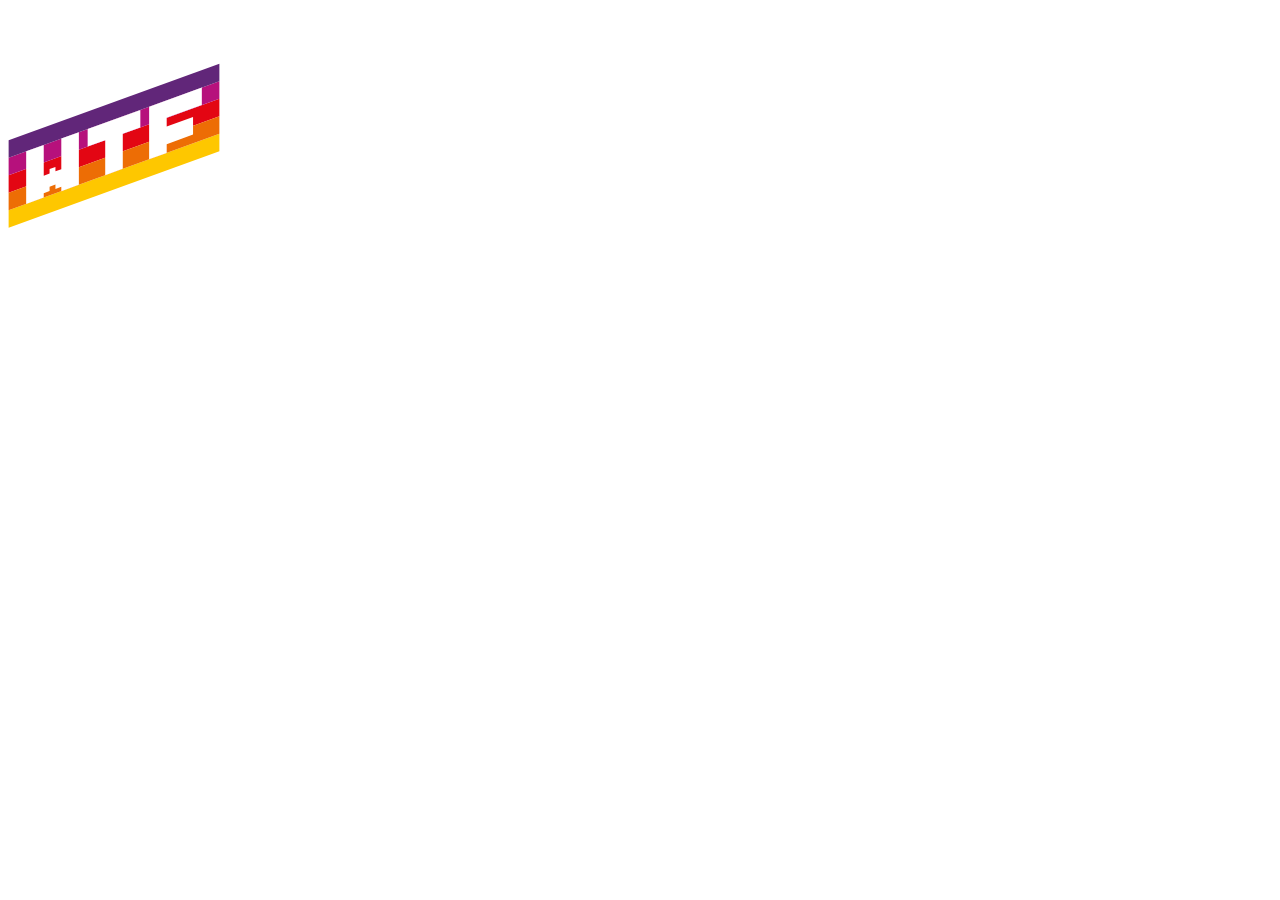
==== src/pages/index.html @ bc2664ca "Initial commit" ====
<!DOCTYPE html>
<html lang="en">
  <head>
    <meta charset="UTF-8" />
    <meta name="viewport" content="width=device-width, initial-scale=1.0" />
    <title>WTF: Webpack starter kit</title>
    <link rel="icon" type="image/png" sizes="32x32" href="/favicon-32x32.png" />
    <link rel="icon" type="image/png" sizes="96x96" href="/favicon-96x96.png" />
    <link rel="icon" type="image/png" sizes="16x16" href="/favicon-16x16.png" />
  </head>
  <body>
    <div class="hello">
      <img class="hello__logo" src="../assets/img/logo.svg" alt="WTF " />
      <span class="hello__circles"></span>
    </div>
  </body>
</html>
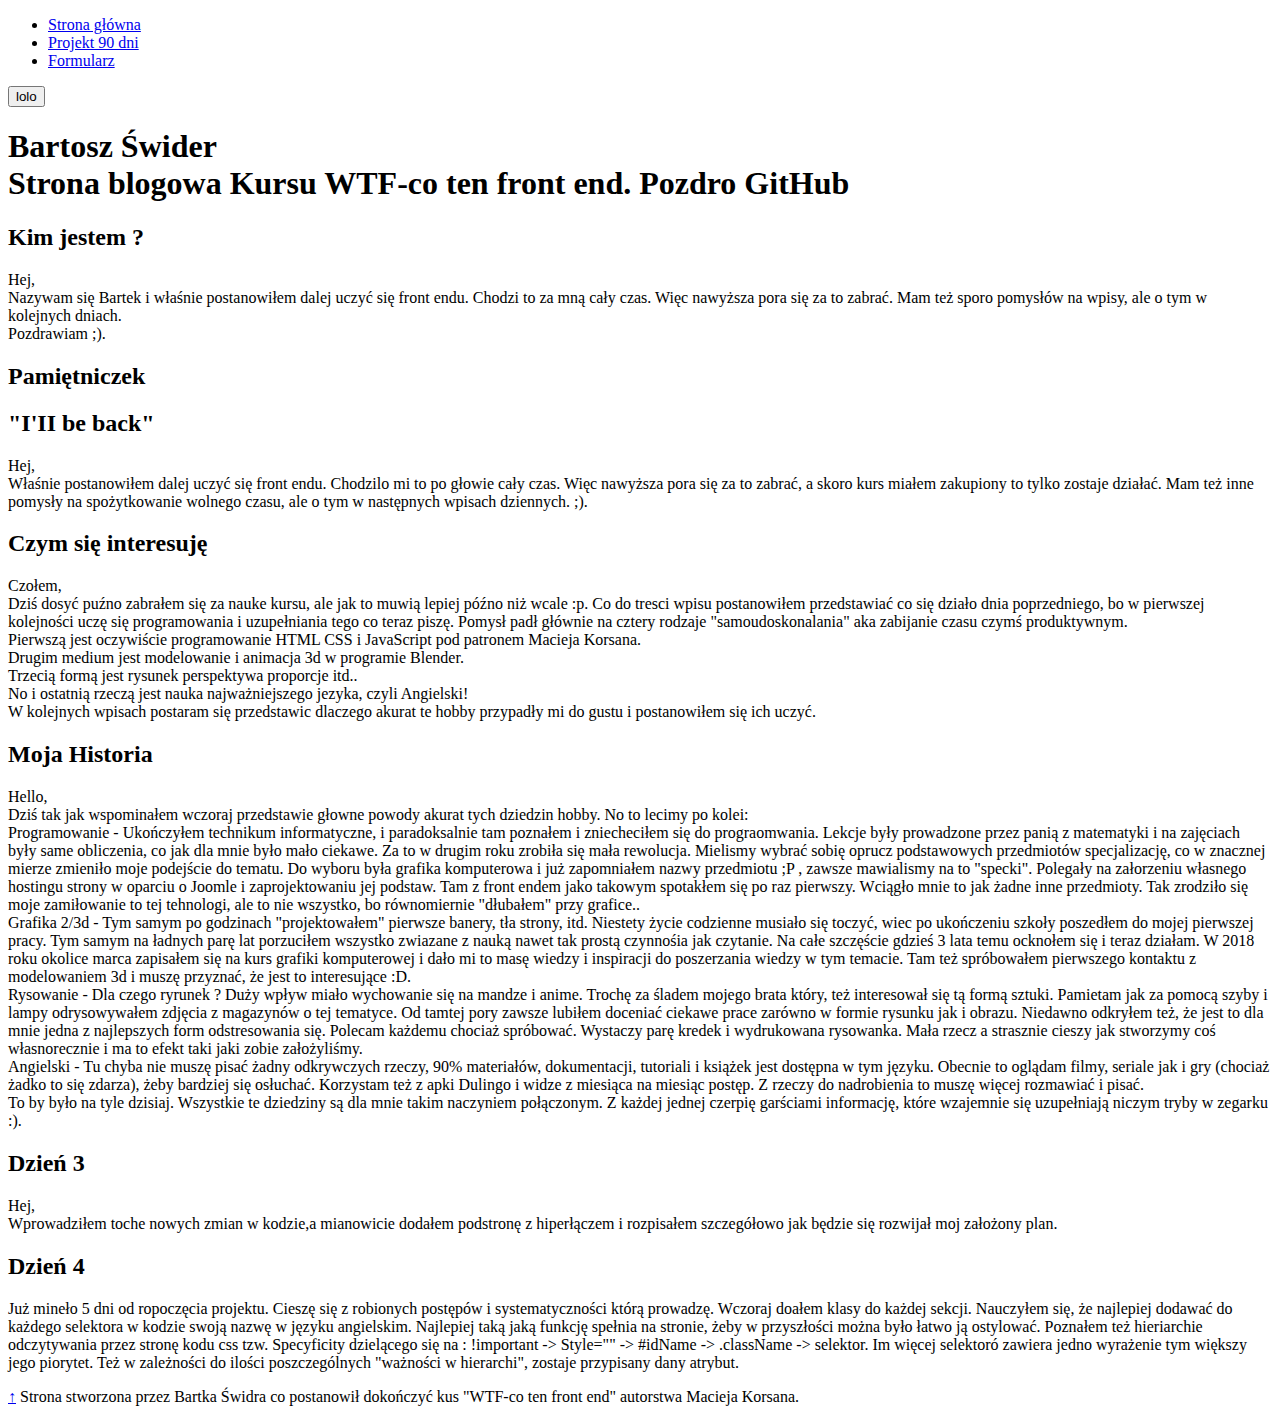
==== commit 50cf2cb7: "add html/scss/js file to webpack" ====
--- a/src/pages/index.html
+++ b/src/pages/index.html
@@ -1,17 +1,204 @@
 <!DOCTYPE html>
-<html lang="en">
-  <head>
-    <meta charset="UTF-8" />
-    <meta name="viewport" content="width=device-width, initial-scale=1.0" />
-    <title>WTF: Webpack starter kit</title>
-    <link rel="icon" type="image/png" sizes="32x32" href="/favicon-32x32.png" />
-    <link rel="icon" type="image/png" sizes="96x96" href="/favicon-96x96.png" />
-    <link rel="icon" type="image/png" sizes="16x16" href="/favicon-16x16.png" />
-  </head>
-  <body>
-    <div class="hello">
-      <img class="hello__logo" src="../assets/img/logo.svg" alt="WTF " />
-      <span class="hello__circles"></span>
-    </div>
-  </body>
-</html>
+<html lang="pl">
+
+<head>
+	<meta charset="UTF-8">
+	<meta name="viewport" content="width=device-width, initial-scale=1.0">
+	<meta http-equiv="X-UA-Compatible" content="ie=edge">
+	<title>Document</title>
+</head>
+
+<body>
+	<header class="navigation">
+		<nav class="navigation__bar">
+			<ul class="navigation__list navigation__list--js">
+				<li class="navigation__item"><a class="navigation__link" href="../Homepage/index.html">Strona
+						główna</a></li>
+				<li class="navigation__item"><a class="navigation__link" href="../Homepage/Programowanie.html">Projekt
+						90 dni</a></li>
+				<li class="navigation__item"><a class="navigation__link"
+						href="../Homepage/form.html">Formularz</a></li>
+			</ul>
+		</nav>
+		<button class="navigation__button navigation__button--js">lolo</button>
+	</header>
+	<main class="main" id="top">
+		<header class="topHeader">
+			<h1 class="topHeader__header">
+				Bartosz Świder<br>
+				Strona blogowa Kursu WTF-co ten front end.
+				Pozdro GitHub
+			</h1>
+		</header>
+
+		<section class="sectionBio">
+			<h2 class="sectionHeader">
+				Kim jestem ?
+			</h2>
+			<p>
+				Hej,<br>
+				Nazywam się Bartek i właśnie postanowiłem dalej uczyć się front endu. Chodzi to za mną cały czas.
+				Więc
+				nawyższa pora się za
+				to zabrać. Mam też sporo pomysłów na wpisy, ale o tym w kolejnych dniach.
+				<br> Pozdrawiam ;).
+			</p>
+		</section>
+		<section class="blog">
+			<h2 class="blogHeader">
+				Pamiętniczek
+			</h2>
+			<div class="container">
+				<article class="dailyArticle">
+					<div class="terminator">
+						<!-- <img class="terminator__image" src="../Homepage/image/terminator.jpg" alt="Terminator"> -->
+					</div>
+					<h2 class="dailyHeader">
+						"I'II be back"
+					</h2>
+					<p class="dailyParagraph">
+						Hej,<br>
+						Właśnie postanowiłem dalej uczyć się front endu. Chodzilo mi to po głowie cały czas. Więc
+						nawyższa
+						pora
+						się za
+						to zabrać, a skoro kurs miałem zakupiony to tylko zostaje działać. Mam też inne pomysły na
+						spożytkowanie
+						wolnego
+						czasu, ale o tym w następnych wpisach dziennych.
+						;).
+
+					</p>
+				</article>
+				<article class="dailyArticle">
+					<h2 class="dailyHeader">
+						Czym się interesuję
+					</h2>
+					<p class="dailyParagraph">
+						Czołem,<br>
+						Dziś dosyć puźno zabrałem się za nauke kursu, ale jak to muwią lepiej późno niż wcale :p. Co do
+						tresci
+						wpisu
+						postanowiłem przedstawiać co się działo dnia poprzedniego, bo w pierwszej kolejności uczę się
+						programowania i
+						uzupełniania tego co teraz piszę. Pomysł padł głównie na cztery rodzaje "samoudoskonalania" aka
+						zabijanie czasu
+						czymś produktywnym.
+						<br> Pierwszą jest oczywiście programowanie HTML CSS i JavaScript pod patronem Macieja Korsana.
+						<br> Drugim medium jest modelowanie i animacja 3d w programie Blender.
+						<br> Trzecią formą jest rysunek perspektywa proporcje itd..
+						<br> No i ostatnią rzeczą jest nauka najważniejszego jezyka, czyli Angielski!
+						<br> W kolejnych wpisach postaram się przedstawic dlaczego akurat te hobby przypadły mi do gustu
+						i
+						postanowiłem
+						się ich uczyć.
+					</p>
+				</article>
+				<article class="dailyArticle">
+					<h2 class="dailyHeader">
+						Moja Historia
+					</h2>
+					<p class="dailyParagraph">
+						Hello,<br>
+						Dziś tak jak wspominałem wczoraj przedstawie głowne powody akurat tych dziedzin hobby. No to
+						lecimy
+						po
+						kolei:
+						<br> Programowanie - Ukończyłem technikum informatyczne, i paradoksalnie tam poznałem i
+						zniecheciłem
+						się
+						do prograomwania. Lekcje były prowadzone przez panią z matematyki i na zajęciach były same
+						obliczenia,
+						co jak dla mnie było mało ciekawe. Za to w drugim roku zrobiła się mała rewolucja. Mielismy
+						wybrać
+						sobię
+						oprucz podstawowych przedmiotów specjalizację, co w znacznej mierze zmieniło moje podejście do
+						tematu.
+						Do wyboru była grafika komputerowa i już zapomniałem nazwy przedmiotu ;P , zawsze mawialismy na
+						to
+						"specki". Polegały na załorzeniu własnego hostingu strony w oparciu o Joomle i zaprojektowaniu
+						jej
+						podstaw. Tam z front endem jako takowym spotakłem się po raz pierwszy. Wciągło mnie to jak żadne
+						inne
+						przedmioty. Tak zrodziło się moje zamiłowanie to tej tehnologi, ale to nie wszystko, bo
+						równomiernie
+						"dłubałem" przy grafice..
+						<br> Grafika 2/3d - Tym samym po godzinach "projektowałem" pierwsze banery, tła strony, itd.
+						Niestety
+						życie codzienne musiało się toczyć, wiec po ukończeniu szkoły poszedłem do mojej pierwszej
+						pracy.
+						Tym
+						samym na ładnych parę lat porzuciłem wszystko zwiazane z nauką nawet tak prostą czynnośia jak
+						czytanie.
+						Na całe szczęście gdzieś 3 lata temu ocknołem się i teraz działam. W 2018 roku okolice marca
+						zapisałem
+						się na kurs grafiki komputerowej i dało mi to masę wiedzy i inspiracji do poszerzania wiedzy w
+						tym
+						temacie. Tam też spróbowałem pierwszego kontaktu z modelowaniem 3d i muszę przyznać, że jest to
+						interesujące :D.
+						<br> Rysowanie - Dla czego ryrunek ? Duży wpływ miało wychowanie się na mandze i anime. Trochę
+						za
+						śladem
+						mojego brata który, też interesował się tą formą sztuki. Pamietam jak za pomocą szyby i lampy
+						odrysowywałem zdjęcia z magazynów o tej tematyce. Od tamtej pory zawsze lubiłem doceniać ciekawe
+						prace
+						zarówno w formie rysunku jak i obrazu. Niedawno odkryłem też, że jest to dla mnie jedna z
+						najlepszych
+						form odstresowania się. Polecam każdemu chociaż spróbować. Wystaczy parę kredek i wydrukowana
+						rysowanka.
+						Mała rzecz a strasznie cieszy jak stworzymy coś własnorecznie i ma to efekt taki jaki zobie
+						założyliśmy.
+						<br> Angielski - Tu chyba nie muszę pisać żadny odkrywczych rzeczy, 90% materiałów,
+						dokumentacji,
+						tutoriali i książek jest dostępna w tym języku. Obecnie to oglądam filmy, seriale jak i gry
+						(chociaż
+						żadko to się zdarza), żeby bardziej się osłuchać. Korzystam też z apki Dulingo i widze z
+						miesiąca na
+						miesiąc postęp. Z rzeczy do nadrobienia to muszę więcej rozmawiać i pisać.
+						<br> To by było na tyle dzisiaj. Wszystkie te dziedziny są dla mnie takim naczyniem połączonym.
+						Z
+						każdej
+						jednej czerpię garściami informację, które wzajemnie się uzupełniają niczym tryby w zegarku :).
+					</p>
+				</article>
+				<article class="dailyArticle">
+					<h2 class="dailyHeader">
+						Dzień 3
+					</h2>
+					<p class="dailyParagraph">
+						Hej,<br>
+						Wprowadziłem toche nowych zmian w kodzie,a mianowicie dodałem podstronę z hiperłączem i
+						rozpisałem
+						szczegółowo jak będzie się rozwijał moj założony plan.
+					</p>
+				</article>
+				<article class="dailyArticle">
+					<h2 class="dailyHeader">
+						Dzień 4
+					</h2>
+					<p class="dailyParagraph">
+						Już mineło 5 dni od ropoczęcia projektu. Cieszę się z robionych postępów i systematyczności
+						którą
+						prowadzę. Wczoraj doałem klasy do każdej sekcji. Nauczyłem się, że najlepiej dodawać do każdego
+						selektora w kodzie swoją nazwę w języku angielskim. Najlepiej taką jaką funkcję spełnia na
+						stronie,
+						żeby w przyszłości można było łatwo ją ostylować. Poznałem też hieriarchie odczytywania przez
+						stronę
+						kodu css tzw. Specyficity dzielącego się na :
+						!important -> Style="" -> #idName -> .className -> selektor. Im więcej selektoró zawiera jedno
+						wyrażenie tym większy jego piorytet. Też w zależności do ilości poszczególnych "ważności w
+						hierarchi", zostaje przypisany dany atrybut.
+					</p>
+				</article>
+			</div>
+		</section>
+	</main>
+	<footer class="footer">
+		<a href="#top" class="toTop">&#8593</a>
+		Strona stworzona przez Bartka Świdra co postanowił dokończyć kus "WTF-co ten front end" autorstwa Macieja
+		Korsana.
+	</footer>
+	</script>
+</body>
+
+</html>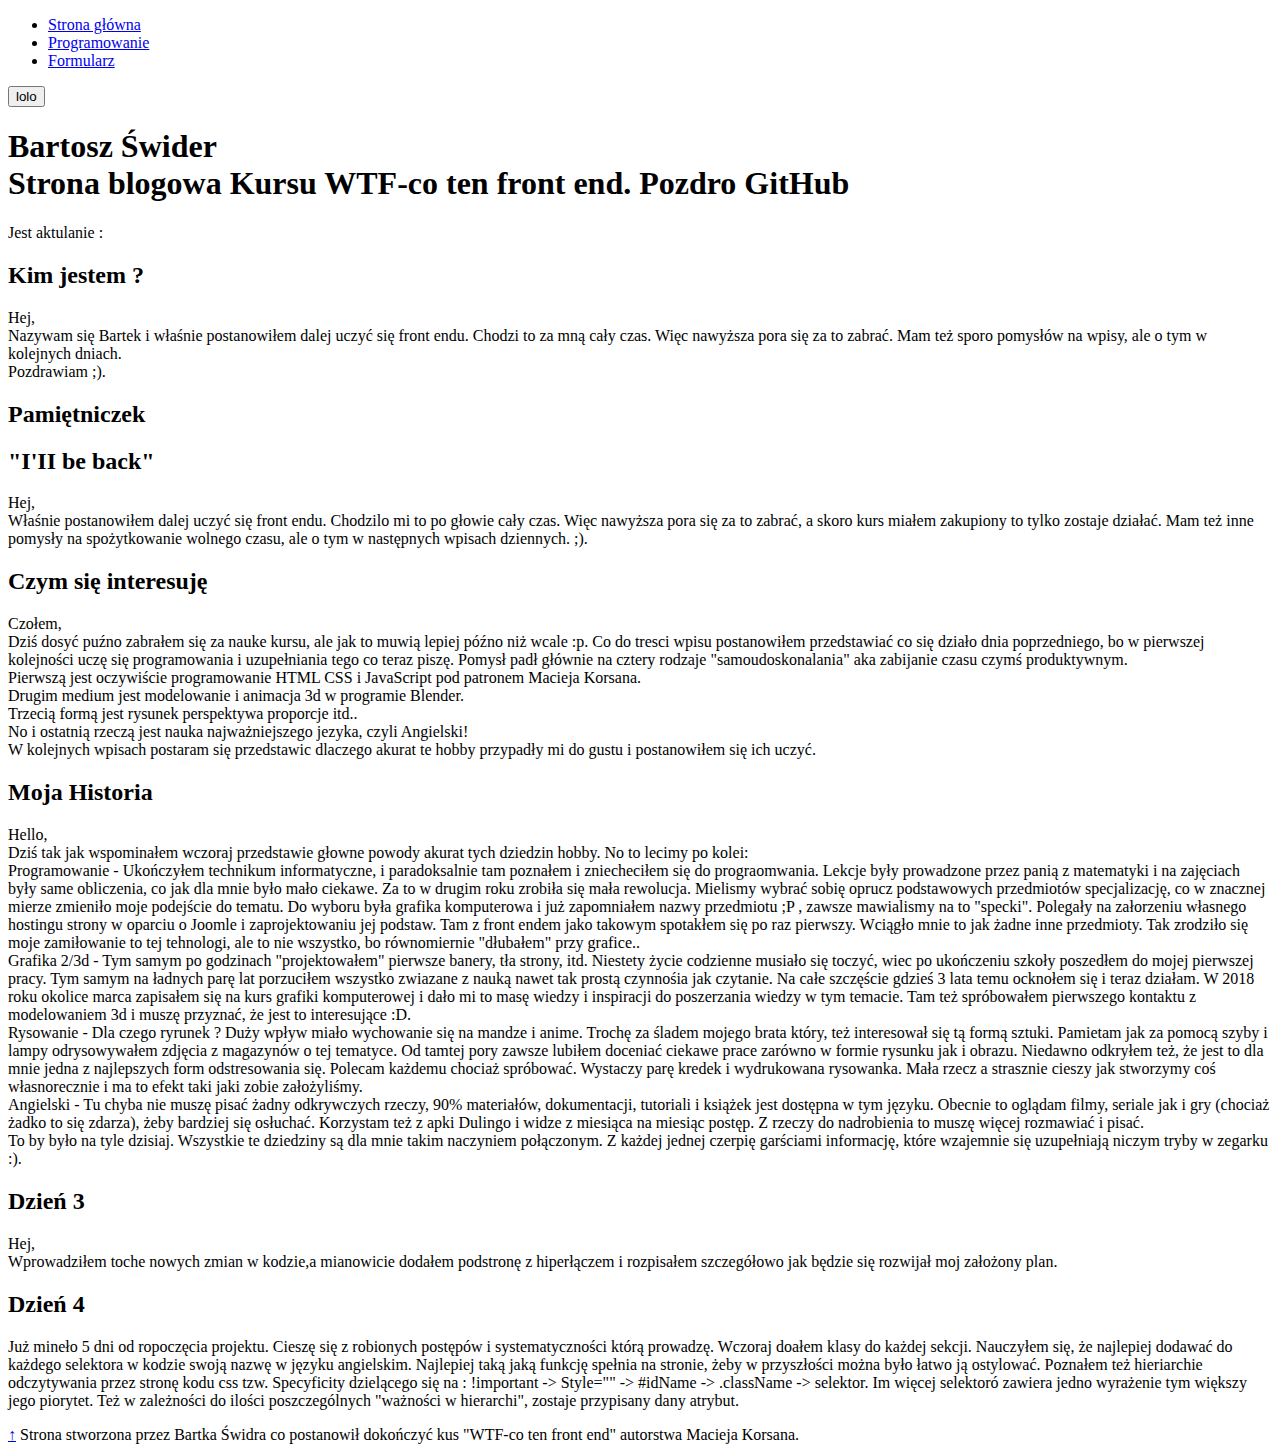
==== commit 24fdcd83: "change source of files/ add moment script to site" ====
--- a/src/pages/index.html
+++ b/src/pages/index.html
@@ -12,12 +12,11 @@
 	<header class="navigation">
 		<nav class="navigation__bar">
 			<ul class="navigation__list navigation__list--js">
-				<li class="navigation__item"><a class="navigation__link" href="../Homepage/index.html">Strona
+				<li class="navigation__item"><a class="navigation__link" href="./index.html">Strona
 						główna</a></li>
-				<li class="navigation__item"><a class="navigation__link" href="../Homepage/Programowanie.html">Projekt
-						90 dni</a></li>
-				<li class="navigation__item"><a class="navigation__link"
-						href="../Homepage/form.html">Formularz</a></li>
+				<li class="navigation__item"><a class="navigation__link" href="./programowanie.html">Programowanie</a>
+				</li>
+				<li class="navigation__item"><a class="navigation__link" href="../Homepage/form.html">Formularz</a></li>
 			</ul>
 		</nav>
 		<button class="navigation__button navigation__button--js">lolo</button>
@@ -29,6 +28,8 @@
 				Strona blogowa Kursu WTF-co ten front end.
 				Pozdro GitHub
 			</h1>
+			<p class="topHeader__timer">Jest aktulanie : <span class="topHeader__timer-js"></span>
+			</p>
 		</header>
 
 		<section class="sectionBio">
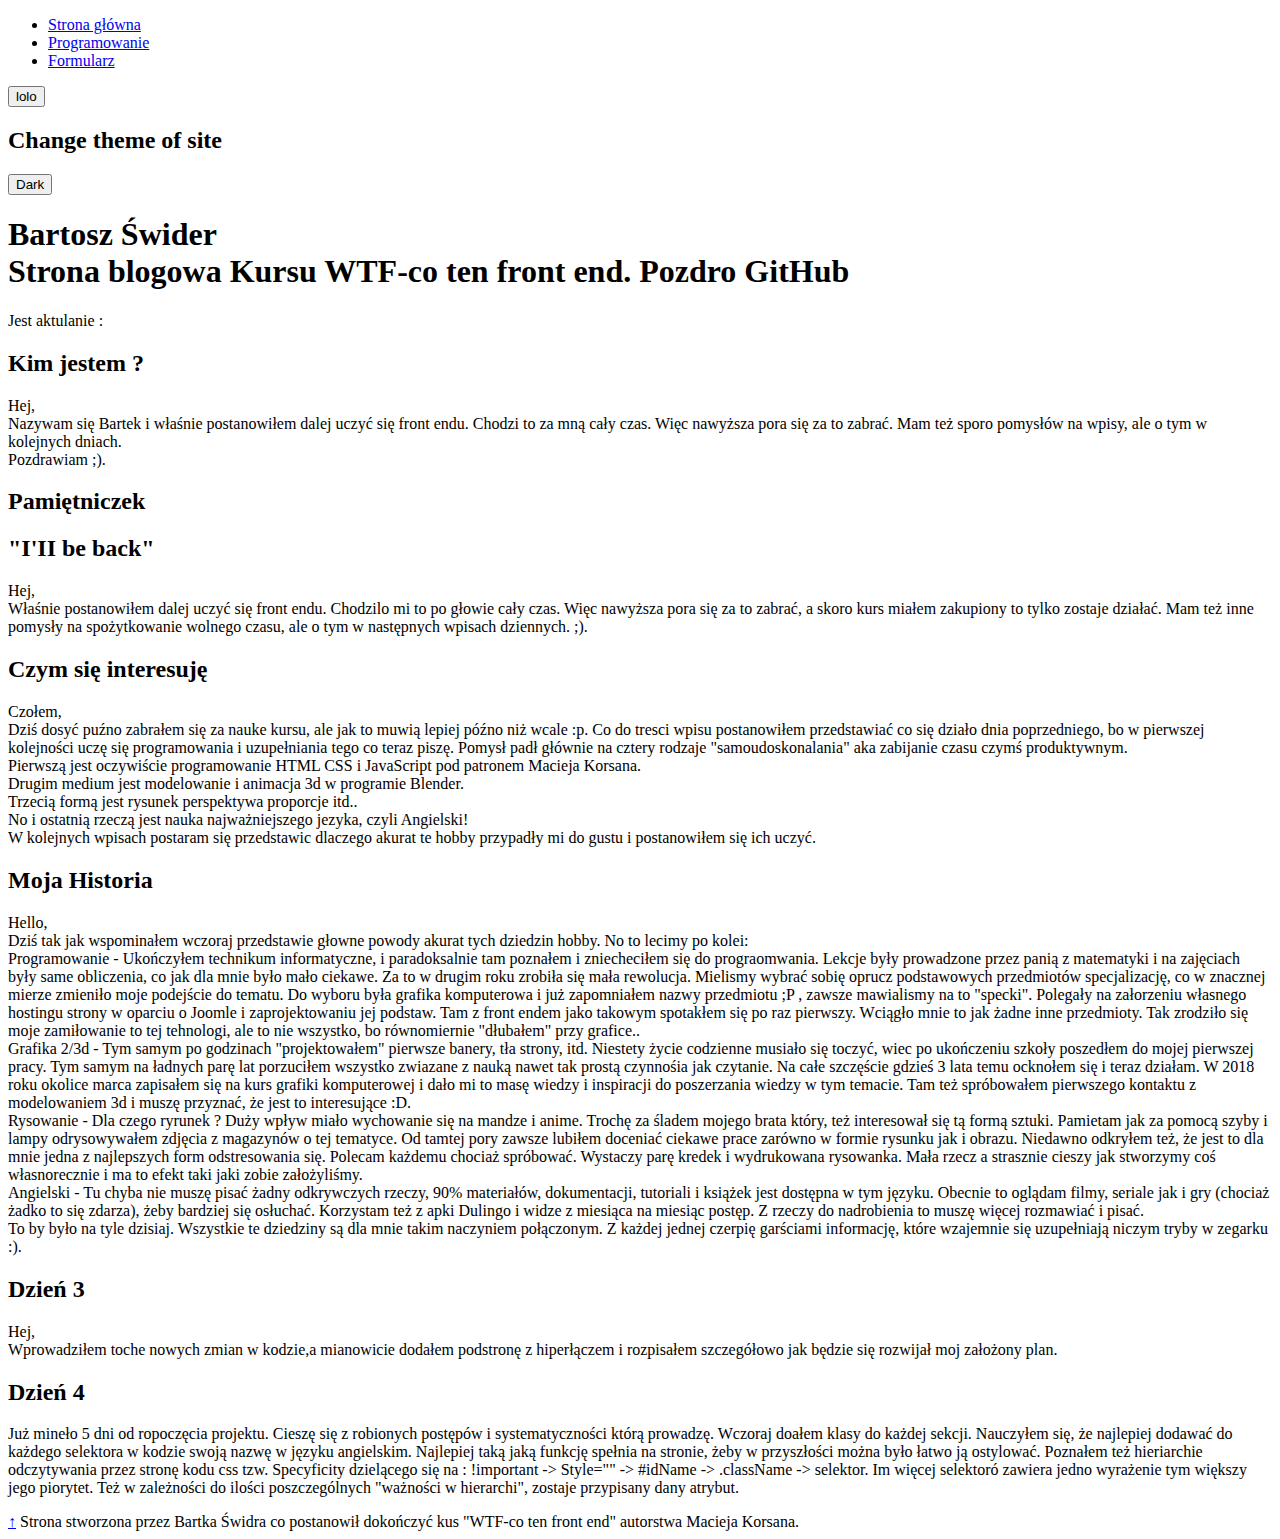
==== commit ebf5dd5e: "add button to change theme of site" ====
--- a/src/pages/index.html
+++ b/src/pages/index.html
@@ -22,6 +22,10 @@
 		<button class="navigation__button navigation__button--js">lolo</button>
 	</header>
 	<main class="main" id="top">
+		<header class="changeTheme">
+			<h2 class="changeTheme__header">Change theme of site</h2>
+  			<button class="changeTheme__button changeTheme__button--js">Dark</button>
+		</header>
 		<header class="topHeader">
 			<h1 class="topHeader__header">
 				Bartosz Świder<br>
